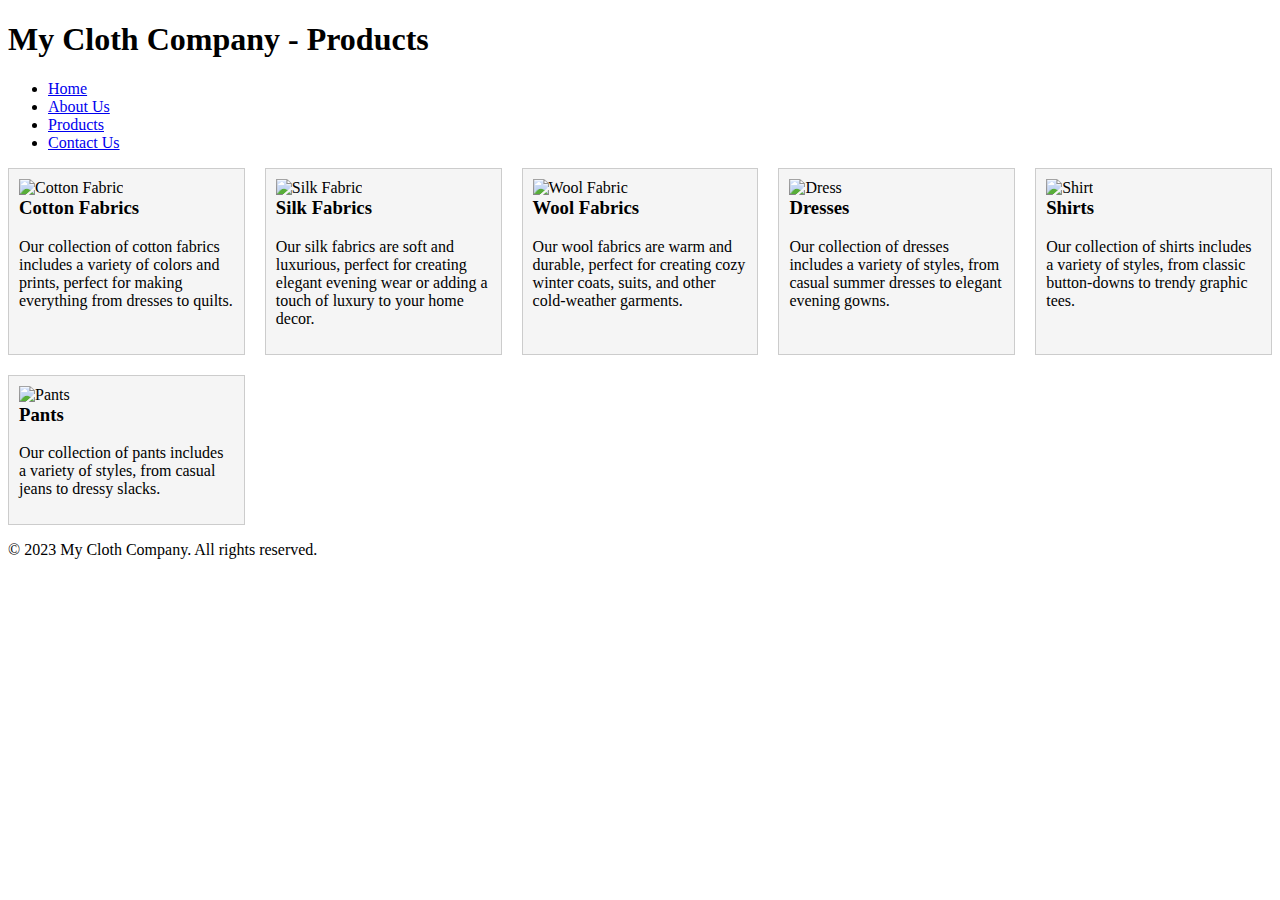
==== products.html @ fa88b805 "Added two pages" ====
<!DOCTYPE html>
<html>
  <head>
    <title>My Cloth Company - Products</title>
    <meta charset="UTF-8">
    <meta name="viewport" content="width=device-width, initial-scale=1.0">
    <style>
      /* Define the grid layout */
      .grid-container {
        display: grid;
        grid-template-columns: repeat(auto-fit, minmax(200px, 1fr));
        grid-gap: 20px;
      }
      
      /* Define the card styles */
      .card {
        background-color: #f5f5f5;
        border: 1px solid #ccc;
        padding: 10px;
      }
      
      /* Define the image styles */
      .card img {
        max-width: 100%;
        height: auto;
      }
      
      /* Define the heading styles */
      .card h3 {
        margin-top: 0;
      }
    </style>
  </head>
  <body>
    <header>
      <h1>My Cloth Company - Products</h1>
      <nav>
        <ul>
          <li><a href="#">Home</a></li>
          <li><a href="#">About Us</a></li>
          <li><a href="#">Products</a></li>
          <li><a href="#">Contact Us</a></li>
        </ul>
      </nav>
    </header>
    
    <main>
      <div class="grid-container">
        <div class="card">
          <img src="cotton-fabric.jpg" alt="Cotton Fabric">
          <h3>Cotton Fabrics</h3>
          <p>Our collection of cotton fabrics includes a variety of colors and prints, perfect for making everything from dresses to quilts.</p>
        </div>
        <div class="card">
          <img src="silk-fabric.jpg" alt="Silk Fabric">
          <h3>Silk Fabrics</h3>
          <p>Our silk fabrics are soft and luxurious, perfect for creating elegant evening wear or adding a touch of luxury to your home decor.</p>
        </div>
        <div class="card">
          <img src="wool-fabric.jpg" alt="Wool Fabric">
          <h3>Wool Fabrics</h3>
          <p>Our wool fabrics are warm and durable, perfect for creating cozy winter coats, suits, and other cold-weather garments.</p>
        </div>
        <div class="card">
          <img src="dress.jpg" alt="Dress">
          <h3>Dresses</h3>
          <p>Our collection of dresses includes a variety of styles, from casual summer dresses to elegant evening gowns.</p>
        </div>
        <div class="card">
          <img src="shirt.jpg" alt="Shirt">
          <h3>Shirts</h3>
          <p>Our collection of shirts includes a variety of styles, from classic button-downs to trendy graphic tees.</p>
        </div>
        <div class="card">
          <img src="pants.jpg" alt="Pants">
          <h3>Pants</h3>
          <p>Our collection of pants includes a variety of styles, from casual jeans to dressy slacks.</p>
        </div>
      </div>
    </main>
    
    <footer>
      <p>&copy; 2023 My Cloth Company. All rights reserved.</p
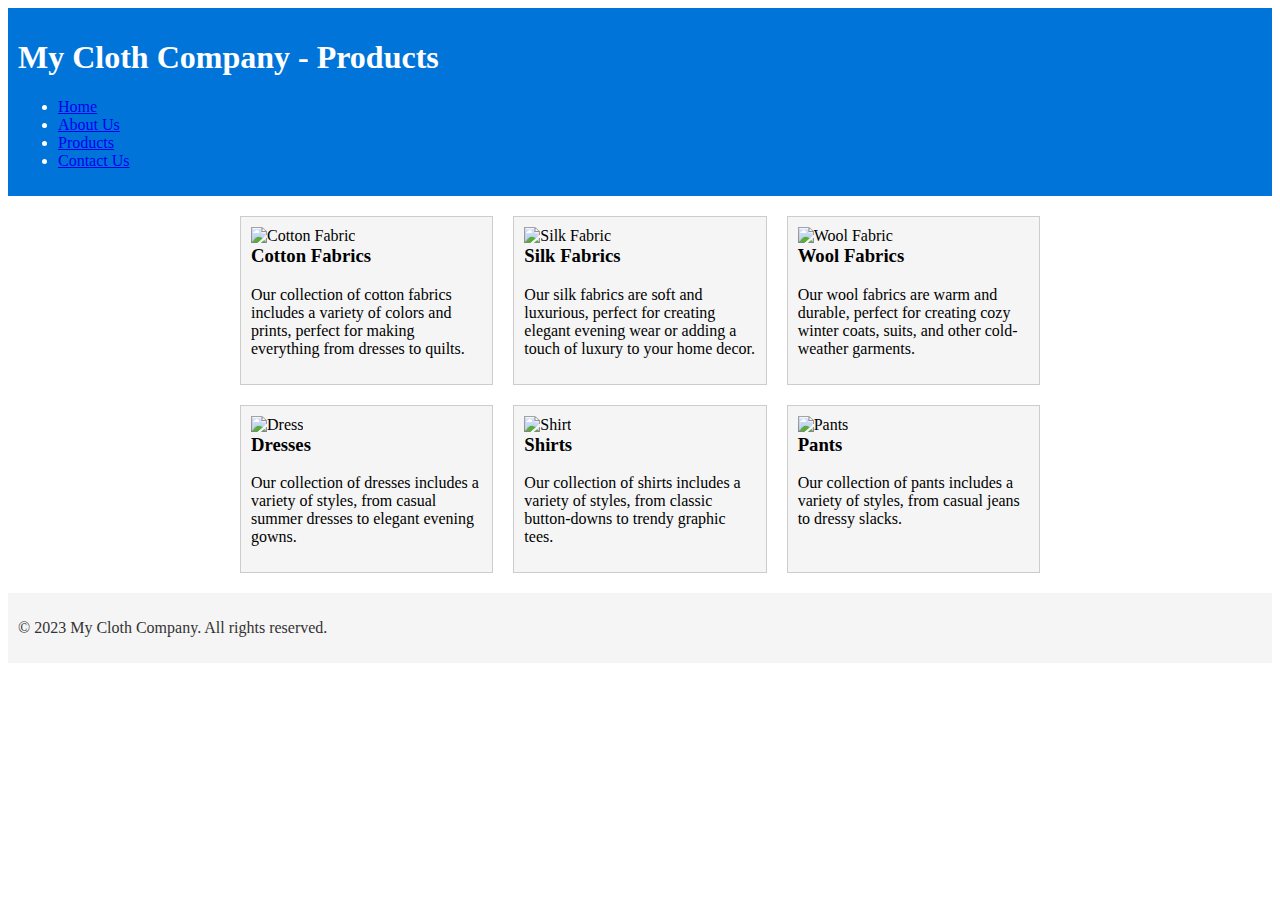
==== commit 1fd80edc: "Added CSS file" ====
--- a/products.html
+++ b/products.html
@@ -4,6 +4,7 @@
     <title>My Cloth Company - Products</title>
     <meta charset="UTF-8">
     <meta name="viewport" content="width=device-width, initial-scale=1.0">
+    <link rel="stylesheet" href="styles.css">
     <style>
       /* Define the grid layout */
       .grid-container {
--- a/styles.css
+++ b/styles.css
@@ -0,0 +1,20 @@
+/* Apply a blue background color to the header */
+header {
+  background-color: #0074D9;
+  color: #fff;
+  padding: 10px;
+}
+
+/* Center the main content */
+main {
+  max-width: 800px;
+  margin: 0 auto;
+  padding: 20px;
+}
+
+/* Apply a gray background color to the footer */
+footer {
+  background-color: #f5f5f5;
+  color: #333;
+  padding: 10px;
+}
